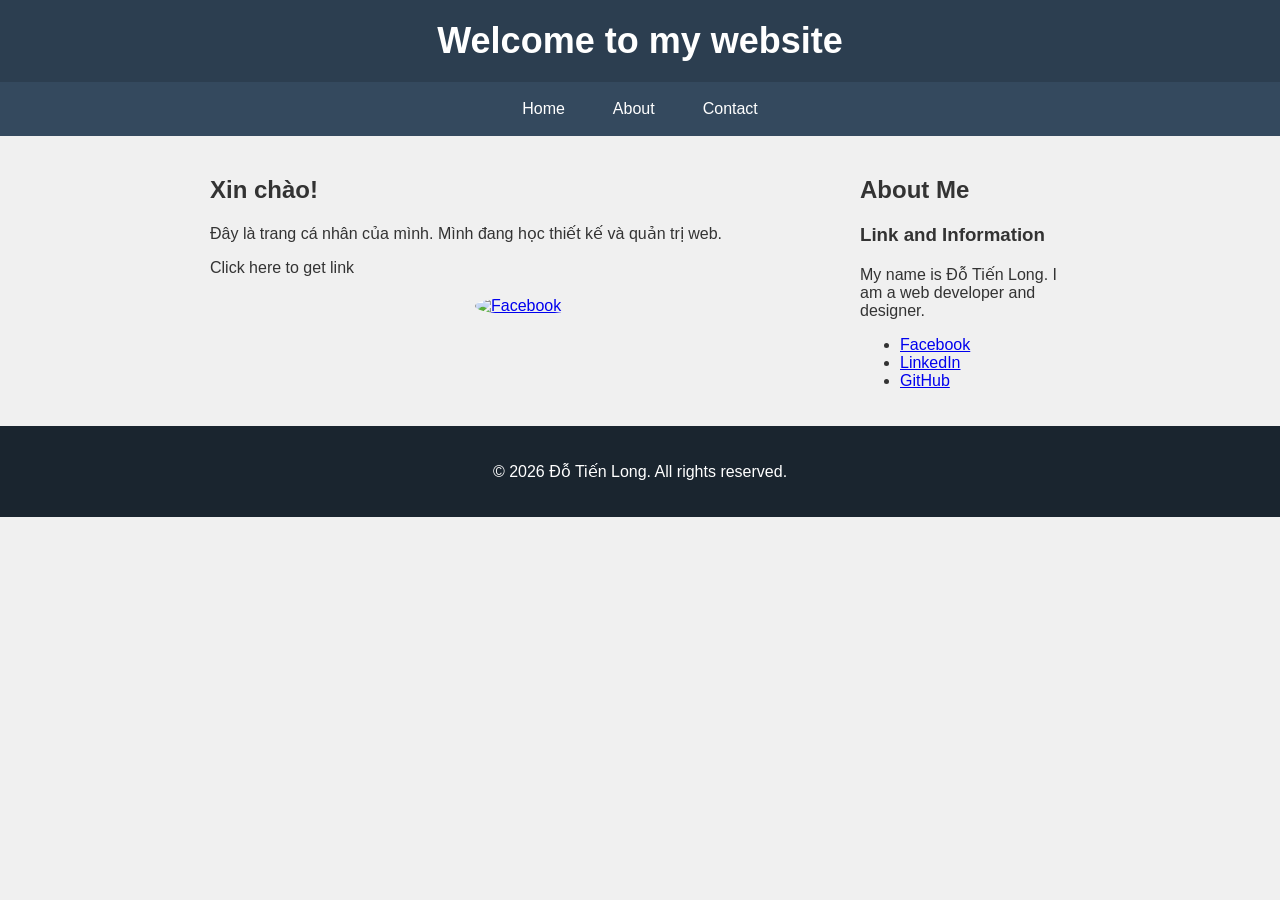
==== homework/session-05/project/index.html @ a2013937 "up hw5" ====
<!DOCTYPE html>
<html lang="vi">
<head>
    <meta charset="UTF-8">
    <meta name="viewport" content="width=device-width, initial-scale=1.0">
    <title>Đỗ Tiến Long</title>
    <link rel="stylesheet" href="css/style.css">
</head>
<body>
    <header>
        <h1>Welcome to my website</h1>
    </header>

    <nav>
        <ul class="menu">
            <li><a href="index.html">Home</a></li>
            <li><a href="about.html">About</a></li>
            <li><a href="contact.html">Contact</a></li>
        </ul>
    </nav>

    <div class="content">
        <main>
            <h2>Xin chào!</h2>
            <p>Đây là trang cá nhân của mình. Mình đang học thiết kế và quản trị web.</p>
            <p>Click here to get link</p>
            <a href="https://www.facebook.com/longdotien" target="_blank">
                <img src="images/facebook.png" alt="Facebook">
            </a>
        </main>

        <aside>
            <h2>About Me</h2>
            <h3>Link and Information</h3>
            <p>My name is Đỗ Tiến Long. I am a web developer and designer.</p>
            <ul>
                <li><a href="https://www.facebook.com/longdotien" target="_blank">Facebook</a></li>
                <li><a href="https://www.linkedin.com/in/longdotien" target="_blank">LinkedIn</a></li>
                <li><a href="https://www.github.com/longdotien" target="_blank">GitHub</a></li>
            </ul>
        </aside>
    </div>

    <footer>
        <p>&copy; 2026 Đỗ Tiến Long. All rights reserved.</p>
    </footer>
</body>
</html>
---- homework/session-05/project/css/style.css ----
* {
    box-sizing: border-box;
}

body {
    background-color: #f0f0f0;
    font-family: 'Helvetica Neue', sans-serif;
    font-size: 16px;
    color: #333;
    margin: 0;
}


header {
    background-color: #2c3e50;
    color: #fff;
    padding: 20px;
    text-align: center;
}
header h1 {
    color: #fff;
    margin: 0;
    font-size: 36px;
}


nav {
    background-color: #34495e;
}
.menu {
    list-style: none;
    display: flex;
    justify-content: center;
    gap: 20px;
    margin: 0;
    padding: 10px;
}
.menu a {
    color: #fff;
    text-decoration: none;
    padding: 8px 14px;
    display: inline-block;
}
.menu a:hover {
    background-color: #007BFF;
}


.content {
    display: flex;
    gap: 20px;
    max-width: 900px;
    margin: 0 auto;
    padding: 20px;
}
main  { flex: 3; }
aside { flex: 1; }


footer {
    background-color: #1a252f;
    color: #fff;
    padding: 20px;
    text-align: center;
}


img {
    display: block;
    margin: 20px auto;
    max-width: 100px;
    height: auto;
    border-radius: 50%;
}


@media (max-width: 700px) {
    .content {
        flex-direction: column;
    }
}
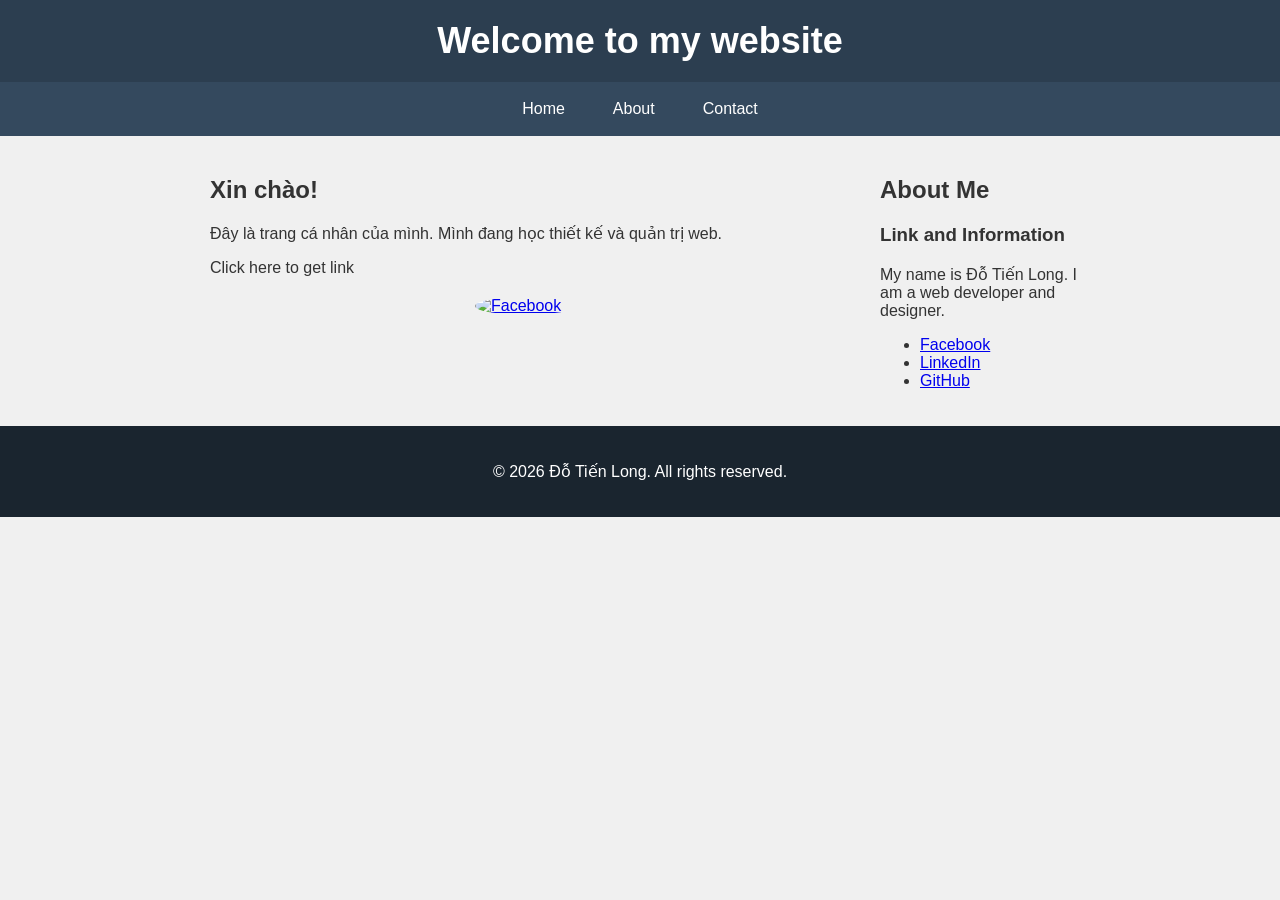
==== commit 3571805f: "fix hw5" ====
--- a/homework/session-05/project/index.html
+++ b/homework/session-05/project/index.html
@@ -8,6 +8,7 @@
 </head>
 <body>
     <header>
+        <!-- Header content -->
         <h1>Welcome to my website</h1>
     </header>
 
@@ -40,7 +41,6 @@
             </ul>
         </aside>
     </div>
-
     <footer>
         <p>&copy; 2026 Đỗ Tiến Long. All rights reserved.</p>
     </footer>
--- a/homework/session-05/project/css/style.css
+++ b/homework/session-05/project/css/style.css
@@ -1,7 +1,4 @@
-* {
-    box-sizing: border-box;
-}
-
+/* Reset some default styles */
 body {
     background-color: #f0f0f0;
     font-family: 'Helvetica Neue', sans-serif;
@@ -22,7 +19,7 @@
     margin: 0;
     font-size: 36px;
 }
-
+/* Navigation styles */
 
 nav {
     background-color: #34495e;
@@ -44,8 +41,6 @@
 .menu a:hover {
     background-color: #007BFF;
 }
-
-
 .content {
     display: flex;
     gap: 20px;
@@ -55,16 +50,12 @@
 }
 main  { flex: 3; }
 aside { flex: 1; }
-
-
 footer {
     background-color: #1a252f;
     color: #fff;
     padding: 20px;
     text-align: center;
 }
-
-
 img {
     display: block;
     margin: 20px auto;
@@ -73,9 +64,30 @@
     border-radius: 50%;
 }
 
+nav {
+    background-color: #34495e;
+}
+nav ul {
+    list-style: none;
+    display: flex;
+    justify-content: center;
+    gap: 20px;
+    margin: 0;
+    padding: 10px;
+}
+nav a {
+    color: #fff;
+    text-decoration: none;
+    padding: 8px 14px;
+    display: inline-block;
+}
+nav a:hover {
+    background-color: #007BFF;
+}
 
-@media (max-width: 700px) {
-    .content {
-        flex-direction: column;
-    }
+main {
+    flex: 3;
+    max-width: 900px;
+    margin: 0 auto;
+    padding: 0 20px;
 }
